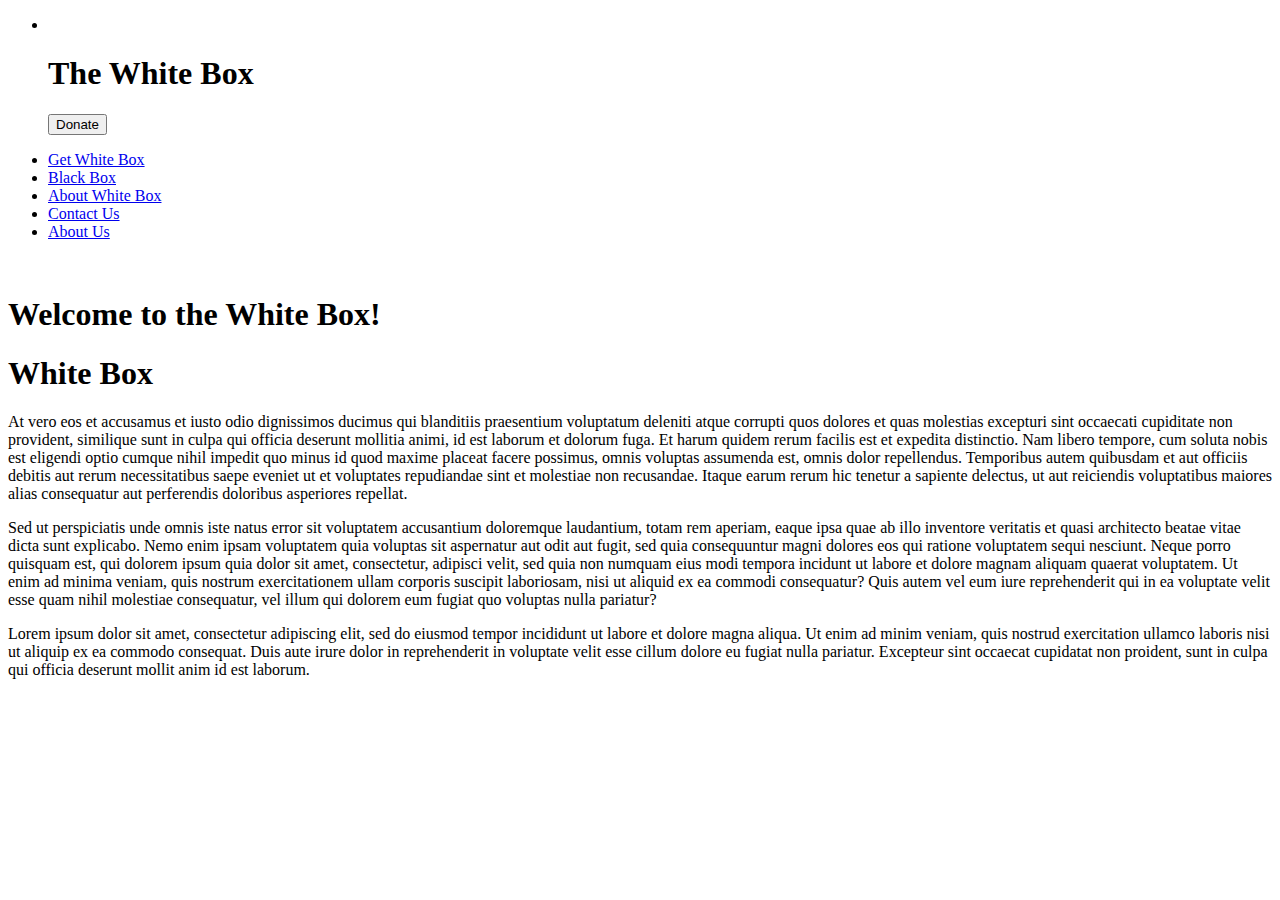
==== index.html @ 82b3e269 "Update index.html" ====
<!DOCTYPE html>
<html>
    <head>
        <meta charset="utf-8">
        <title>The White Box</title>
        <link rel="stylesheet" href="">
        <link rel="preconnect" href="https://fonts.googleapis.com">
        <link rel="preconnect" href="https://fonts.gstatic.com" crossorigin>
        <link href="https://fonts.googleapis.com/css2?family=Gruppo&display=swap" rel="stylesheet">
    </head>
    <body>
        <nav class="nav">
            <div class="navbar">
                <div class="upper-nav">
                    <ul class="navbar-con">
                        <li class="navbar-logo"><a class="logo" href="#"><img class="nav-logo" src=""></a></li>
                        <h1 class="navbar-title">The White Box</h1>
                        <input type="button" class="btn" value="Donate">
                    </ul>
                </div>
                <div class="lower-nav">
                    <ul class="lower-con">
                        <li class="lower-nav-links"><a class="links" href="#">Get White Box</a></li>
                        <li class="lower-nav-links"><a class="links" href="#">Black Box</a></li>
                        <li class="lower-nav-links"><a class="links" href="#">About White Box</a></li>
                        <li class="lower-nav-links"><a class="links" href="#">Contact Us</a></li>
                        <li class="lower-nav-links"><a class="links" href="#">About Us</a></li>
                    </ul>
                </div>
            </div>
        </nav>
        <div class="home">
            <img class="bgrd" src="">
            <img class="icon" src="">
            <h1 class="home-title">Welcome to the White Box!</h1>
        </div>
        <div class="about-white-box">
            <h1 class="about-text">White Box</h1>
            <p class="info-text">At vero eos et accusamus et iusto odio dignissimos ducimus qui blanditiis praesentium voluptatum deleniti atque corrupti quos dolores et quas molestias excepturi sint occaecati cupiditate non provident, similique sunt in culpa qui officia deserunt mollitia animi, id est laborum et dolorum fuga. Et harum quidem rerum facilis est et expedita distinctio. Nam libero tempore, cum soluta nobis est eligendi optio cumque nihil impedit quo minus id quod maxime placeat facere possimus, omnis voluptas assumenda est, omnis dolor repellendus. Temporibus autem quibusdam et aut officiis debitis aut rerum necessitatibus saepe eveniet ut et voluptates repudiandae sint et molestiae non recusandae. Itaque earum rerum hic tenetur a sapiente delectus, ut aut reiciendis voluptatibus maiores alias consequatur aut perferendis doloribus asperiores repellat.</p>
            <p class="info-text">Sed ut perspiciatis unde omnis iste natus error sit voluptatem accusantium doloremque laudantium, totam rem aperiam, eaque ipsa quae ab illo inventore veritatis et quasi architecto beatae vitae dicta sunt explicabo. Nemo enim ipsam voluptatem quia voluptas sit aspernatur aut odit aut fugit, sed quia consequuntur magni dolores eos qui ratione voluptatem sequi nesciunt. Neque porro quisquam est, qui dolorem ipsum quia dolor sit amet, consectetur, adipisci velit, sed quia non numquam eius modi tempora incidunt ut labore et dolore magnam aliquam quaerat voluptatem. Ut enim ad minima veniam, quis nostrum exercitationem ullam corporis suscipit laboriosam, nisi ut aliquid ex ea commodi consequatur? Quis autem vel eum iure reprehenderit qui in ea voluptate velit esse quam nihil molestiae consequatur, vel illum qui dolorem eum fugiat quo voluptas nulla pariatur?</p>
            <p class="info-text">Lorem ipsum dolor sit amet, consectetur adipiscing elit, sed do eiusmod tempor incididunt ut labore et dolore magna aliqua. Ut enim ad minim veniam, quis nostrud exercitation ullamco laboris nisi ut aliquip ex ea commodo consequat. Duis aute irure dolor in reprehenderit in voluptate velit esse cillum dolore eu fugiat nulla pariatur. Excepteur sint occaecat cupidatat non proident, sunt in culpa qui officia deserunt mollit anim id est laborum.</p>
        </div>
        <footer></footer>
    </body>
</html>
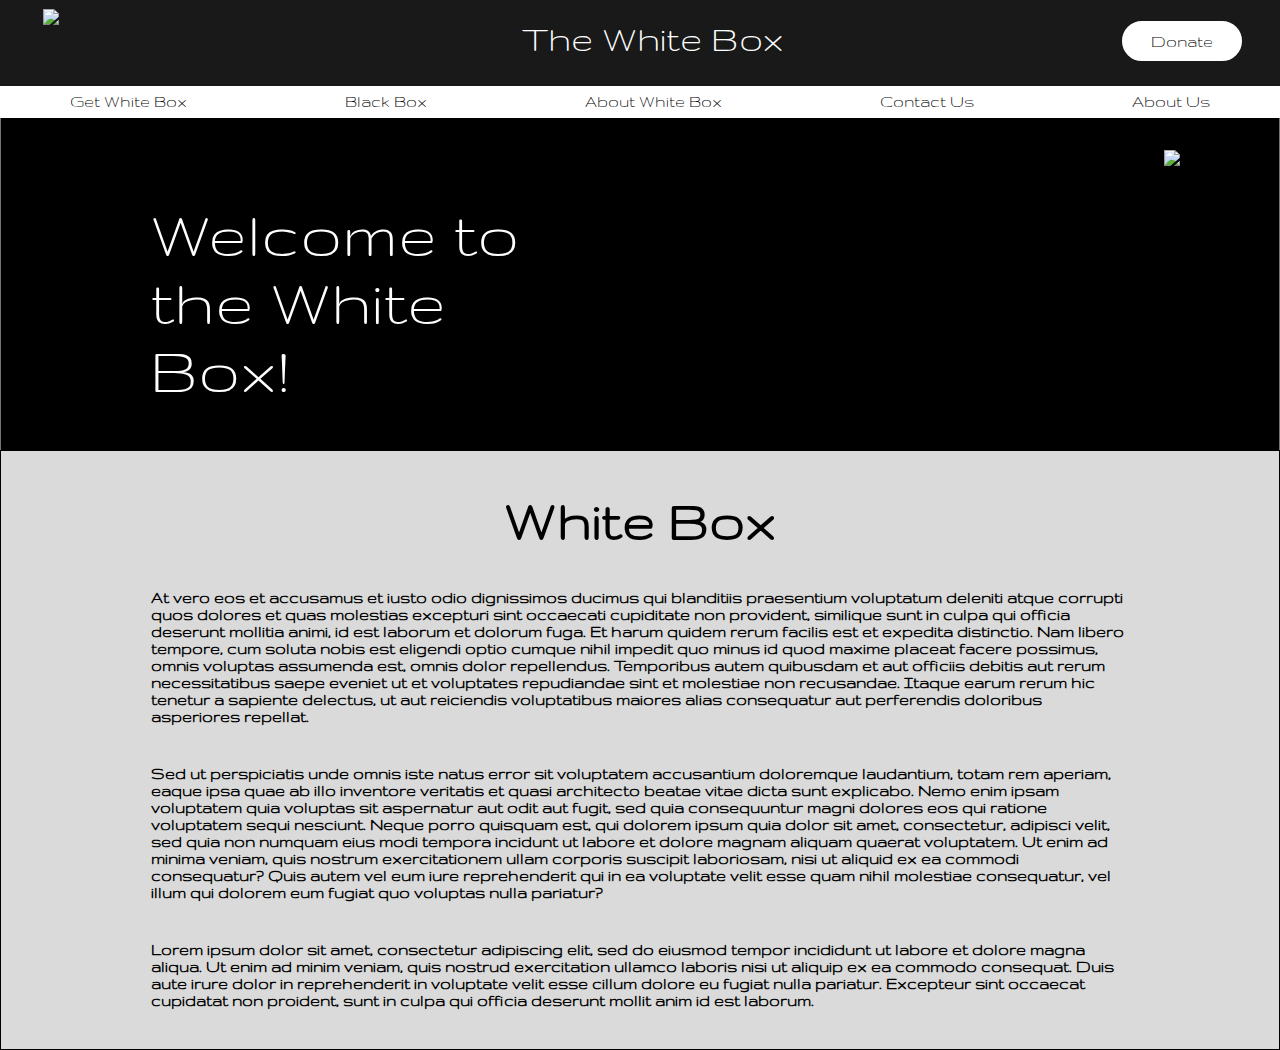
==== commit 82bc866c: "Create index.html" ====
--- a/index.html
+++ b/index.html
@@ -1,45 +1,45 @@
-<!DOCTYPE html>
-<html>
-    <head>
-        <meta charset="utf-8">
-        <title>The White Box</title>
-        <link rel="stylesheet" href="">
-        <link rel="preconnect" href="https://fonts.googleapis.com">
-        <link rel="preconnect" href="https://fonts.gstatic.com" crossorigin>
-        <link href="https://fonts.googleapis.com/css2?family=Gruppo&display=swap" rel="stylesheet">
-    </head>
-    <body>
-        <nav class="nav">
-            <div class="navbar">
-                <div class="upper-nav">
-                    <ul class="navbar-con">
-                        <li class="navbar-logo"><a class="logo" href="#"><img class="nav-logo" src=""></a></li>
-                        <h1 class="navbar-title">The White Box</h1>
-                        <input type="button" class="btn" value="Donate">
-                    </ul>
-                </div>
-                <div class="lower-nav">
-                    <ul class="lower-con">
-                        <li class="lower-nav-links"><a class="links" href="#">Get White Box</a></li>
-                        <li class="lower-nav-links"><a class="links" href="#">Black Box</a></li>
-                        <li class="lower-nav-links"><a class="links" href="#">About White Box</a></li>
-                        <li class="lower-nav-links"><a class="links" href="#">Contact Us</a></li>
-                        <li class="lower-nav-links"><a class="links" href="#">About Us</a></li>
-                    </ul>
-                </div>
-            </div>
-        </nav>
-        <div class="home">
-            <img class="bgrd" src="">
-            <img class="icon" src="">
-            <h1 class="home-title">Welcome to the White Box!</h1>
-        </div>
-        <div class="about-white-box">
-            <h1 class="about-text">White Box</h1>
-            <p class="info-text">At vero eos et accusamus et iusto odio dignissimos ducimus qui blanditiis praesentium voluptatum deleniti atque corrupti quos dolores et quas molestias excepturi sint occaecati cupiditate non provident, similique sunt in culpa qui officia deserunt mollitia animi, id est laborum et dolorum fuga. Et harum quidem rerum facilis est et expedita distinctio. Nam libero tempore, cum soluta nobis est eligendi optio cumque nihil impedit quo minus id quod maxime placeat facere possimus, omnis voluptas assumenda est, omnis dolor repellendus. Temporibus autem quibusdam et aut officiis debitis aut rerum necessitatibus saepe eveniet ut et voluptates repudiandae sint et molestiae non recusandae. Itaque earum rerum hic tenetur a sapiente delectus, ut aut reiciendis voluptatibus maiores alias consequatur aut perferendis doloribus asperiores repellat.</p>
-            <p class="info-text">Sed ut perspiciatis unde omnis iste natus error sit voluptatem accusantium doloremque laudantium, totam rem aperiam, eaque ipsa quae ab illo inventore veritatis et quasi architecto beatae vitae dicta sunt explicabo. Nemo enim ipsam voluptatem quia voluptas sit aspernatur aut odit aut fugit, sed quia consequuntur magni dolores eos qui ratione voluptatem sequi nesciunt. Neque porro quisquam est, qui dolorem ipsum quia dolor sit amet, consectetur, adipisci velit, sed quia non numquam eius modi tempora incidunt ut labore et dolore magnam aliquam quaerat voluptatem. Ut enim ad minima veniam, quis nostrum exercitationem ullam corporis suscipit laboriosam, nisi ut aliquid ex ea commodi consequatur? Quis autem vel eum iure reprehenderit qui in ea voluptate velit esse quam nihil molestiae consequatur, vel illum qui dolorem eum fugiat quo voluptas nulla pariatur?</p>
-            <p class="info-text">Lorem ipsum dolor sit amet, consectetur adipiscing elit, sed do eiusmod tempor incididunt ut labore et dolore magna aliqua. Ut enim ad minim veniam, quis nostrud exercitation ullamco laboris nisi ut aliquip ex ea commodo consequat. Duis aute irure dolor in reprehenderit in voluptate velit esse cillum dolore eu fugiat nulla pariatur. Excepteur sint occaecat cupidatat non proident, sunt in culpa qui officia deserunt mollit anim id est laborum.</p>
-        </div>
-        <footer></footer>
-    </body>
-</html>
+<!DOCTYPE html>
+<html>
+    <head>
+        <meta charset="utf-8">
+        <title>The White Box</title>
+        <link rel="stylesheet" href="/style.css">
+        <link rel="preconnect" href="https://fonts.googleapis.com">
+        <link rel="preconnect" href="https://fonts.gstatic.com" crossorigin>
+        <link href="https://fonts.googleapis.com/css2?family=Gruppo&display=swap" rel="stylesheet">
+    </head>
+    <body>
+        <nav class="nav">
+            <div class="navbar">
+                <div class="upper-nav">
+                    <ul class="navbar-con">
+                        <li class="navbar-logo"><a class="logo" href="#"><img class="nav-logo" src="/img/logo.png"></a></li>
+                        <h1 class="navbar-title">The White Box</h1>
+                        <input type="button" class="btn" value="Donate">
+                    </ul>
+                </div>
+                <div class="lower-nav">
+                    <ul class="lower-con">
+                        <li class="lower-nav-links"><a class="links" href="#">Get White Box</a></li>
+                        <li class="lower-nav-links"><a class="links" href="#">Black Box</a></li>
+                        <li class="lower-nav-links"><a class="links" href="#">About White Box</a></li>
+                        <li class="lower-nav-links"><a class="links" href="#">Contact Us</a></li>
+                        <li class="lower-nav-links"><a class="links" href="#">About Us</a></li>
+                    </ul>
+                </div>
+            </div>
+        </nav>
+        <div class="home">
+            <img class="bgrd" src="/img/banner.png">
+            <img class="icon" src="/img/icon.png">
+            <h1 class="home-title">Welcome to the White Box!</h1>
+        </div>
+        <div class="about-white-box">
+            <h1 class="about-text">White Box</h1>
+            <p class="info-text">At vero eos et accusamus et iusto odio dignissimos ducimus qui blanditiis praesentium voluptatum deleniti atque corrupti quos dolores et quas molestias excepturi sint occaecati cupiditate non provident, similique sunt in culpa qui officia deserunt mollitia animi, id est laborum et dolorum fuga. Et harum quidem rerum facilis est et expedita distinctio. Nam libero tempore, cum soluta nobis est eligendi optio cumque nihil impedit quo minus id quod maxime placeat facere possimus, omnis voluptas assumenda est, omnis dolor repellendus. Temporibus autem quibusdam et aut officiis debitis aut rerum necessitatibus saepe eveniet ut et voluptates repudiandae sint et molestiae non recusandae. Itaque earum rerum hic tenetur a sapiente delectus, ut aut reiciendis voluptatibus maiores alias consequatur aut perferendis doloribus asperiores repellat.</p>
+            <p class="info-text">Sed ut perspiciatis unde omnis iste natus error sit voluptatem accusantium doloremque laudantium, totam rem aperiam, eaque ipsa quae ab illo inventore veritatis et quasi architecto beatae vitae dicta sunt explicabo. Nemo enim ipsam voluptatem quia voluptas sit aspernatur aut odit aut fugit, sed quia consequuntur magni dolores eos qui ratione voluptatem sequi nesciunt. Neque porro quisquam est, qui dolorem ipsum quia dolor sit amet, consectetur, adipisci velit, sed quia non numquam eius modi tempora incidunt ut labore et dolore magnam aliquam quaerat voluptatem. Ut enim ad minima veniam, quis nostrum exercitationem ullam corporis suscipit laboriosam, nisi ut aliquid ex ea commodi consequatur? Quis autem vel eum iure reprehenderit qui in ea voluptate velit esse quam nihil molestiae consequatur, vel illum qui dolorem eum fugiat quo voluptas nulla pariatur?</p>
+            <p class="info-text">Lorem ipsum dolor sit amet, consectetur adipiscing elit, sed do eiusmod tempor incididunt ut labore et dolore magna aliqua. Ut enim ad minim veniam, quis nostrud exercitation ullamco laboris nisi ut aliquip ex ea commodo consequat. Duis aute irure dolor in reprehenderit in voluptate velit esse cillum dolore eu fugiat nulla pariatur. Excepteur sint occaecat cupidatat non proident, sunt in culpa qui officia deserunt mollit anim id est laborum.</p>
+        </div>
+        <footer></footer>
+    </body>
+</html>
--- a/style.css
+++ b/style.css
@@ -0,0 +1,162 @@
+body{
+    margin: 0;
+    padding: 0;
+    background: black;
+}
+
+.nav{
+    margin: 0;
+    padding: 0;
+    position: fixed;
+    width: 100%;
+    z-index: 1;
+}
+
+.upper-nav{
+    border: solid;
+    border-color: #191919;
+    background-color: #191919;
+    height: 80px;
+    position: relative;
+}
+
+.navbar-title{
+    margin: 0;
+    font-size: 40px;
+    margin-left: 145px;
+    position: relative;
+    align-items: center;
+    font-weight: lighter;
+}
+
+.navbar-con{
+    color: white;
+    display: flex;
+    align-content: center;
+    justify-content: space-between;
+    font-family: 'Gruppo', cursive;
+    font-weight: 400;
+}
+.navbar-logo{
+    list-style-type: none;
+    position: relative;
+    bottom: 10px;
+}
+
+.nav-logo{
+    height: 60px;
+    position: absolute;
+}
+
+.btn{
+    margin: 20px;
+    padding: 5px;
+    font-family: 'Gruppo', cursive;
+    font-size: 18px;
+    border: solid;
+    border-color: white;
+    border-radius: 20px;
+    background-color: white;
+    color: black;
+    width: 120px;
+    cursor: pointer;
+    position: relative;
+    bottom: 18px;
+    right: 15px;
+    height: 40px;
+}
+.btn:hover{
+    background-color: #0F0E0E;
+    color: white;
+    transition: 200ms;
+}
+
+.lower-nav{
+    border: solid;
+    border-color: white;
+    border-width: 1px;
+    background: white;
+    height: 30px;
+}
+
+.lower-con{
+    margin: 0;
+    padding: 6px 59px;
+    display: flex;
+    justify-content: space-between;
+}
+.lower-con{
+    font-family: 'Gruppo', cursive;
+    font-size: 18px;
+}
+
+.lower-nav-links{
+    list-style-type: none;
+}
+
+.links{
+    text-decoration: none;
+    color: black;
+    padding-left: 10px;
+    padding-right: 10px;
+}
+.links:hover{
+    background: black;
+    color: white;
+    padding-top: 20px;
+    padding-bottom: 8px;
+    transition: 200ms;
+}
+
+.home-title{
+    margin: 80px;
+    margin-top: 100px;
+    margin-left: 150px;
+    margin-right: 700px;
+    color: white;
+    position: absolute;
+    top: 100px;
+}
+.home-title{
+    font-family: 'Gruppo', cursive;
+    font-size: 70px;
+    font-weight: lighter;
+}
+
+.bgrd{
+    width: 100%;
+    height: 500px;
+    opacity: 60%;
+    border-bottom: solid;
+    position: fixed;
+}
+.icon{
+    position: absolute;
+    height: 250px;
+    top: 150px;
+    right: 100px;
+}
+
+.about-white-box{
+    margin: 0;
+    padding: 0;
+    border: solid;
+    border-width: 1px;
+    background: rgb(218, 218, 218);
+    color: black;
+    position: absolute;
+    top: 450px;
+}
+
+.about-text{
+    text-align: center;
+    font-family: 'Gruppo', cursive;
+    font-size: 60px;
+}
+
+.info-text{
+    margin: 40px 150px;
+    font-family: 'Gruppo', cursive;
+    font-weight: bold;
+    font-size: 18px;
+}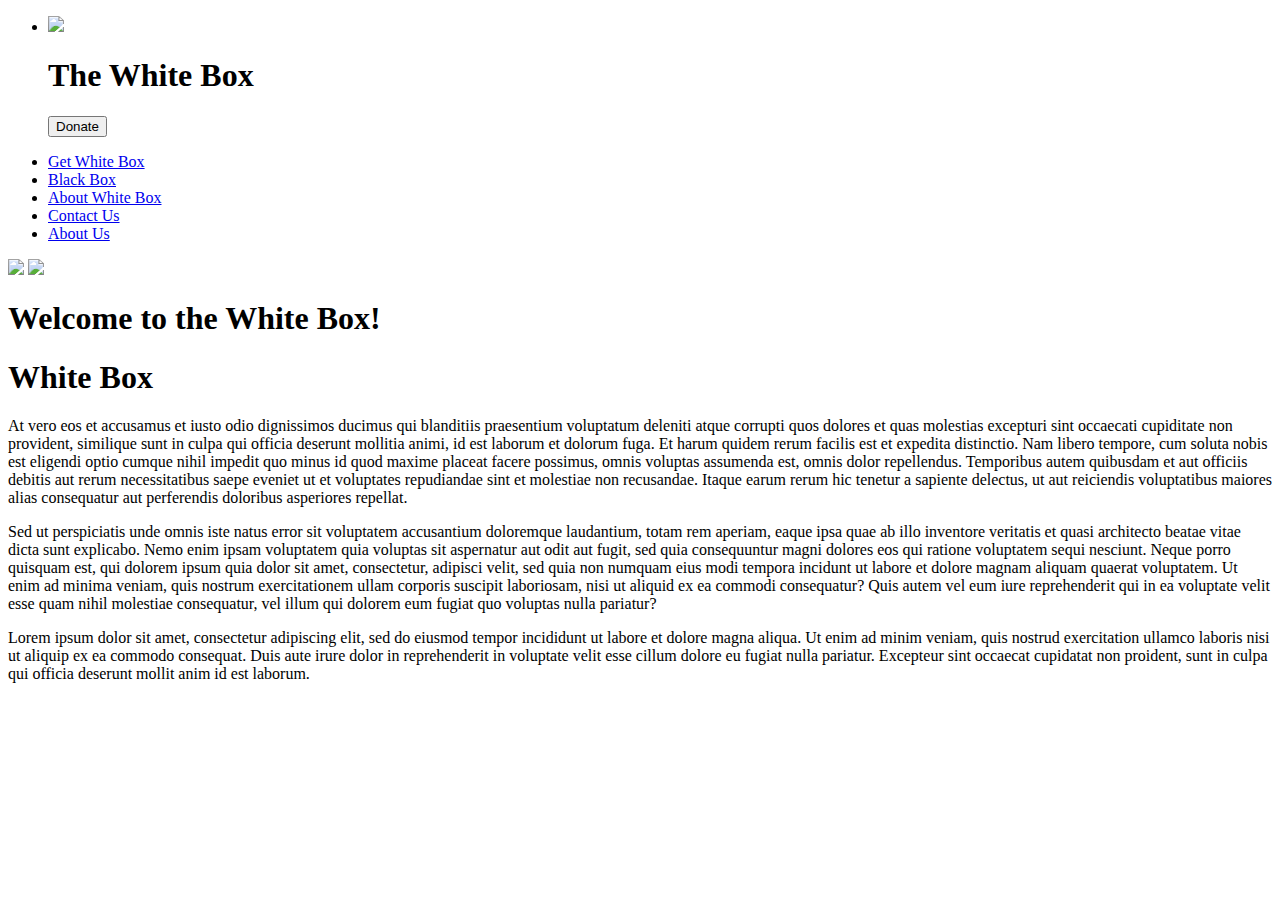
==== commit 8d94158d: "HTML" ====
--- a/index.html
+++ b/index.html
@@ -3,7 +3,7 @@
     <head>
         <meta charset="utf-8">
         <title>The White Box</title>
-        <link rel="stylesheet" href="/style.css">
+        <link rel="stylesheet" href="https://github.com/ValentinoIII/ValentinoIII.github.io/blob/82bc866cba6ef6e1197ff7e6bf994adf7a4f141b/style.css">
         <link rel="preconnect" href="https://fonts.googleapis.com">
         <link rel="preconnect" href="https://fonts.gstatic.com" crossorigin>
         <link href="https://fonts.googleapis.com/css2?family=Gruppo&display=swap" rel="stylesheet">
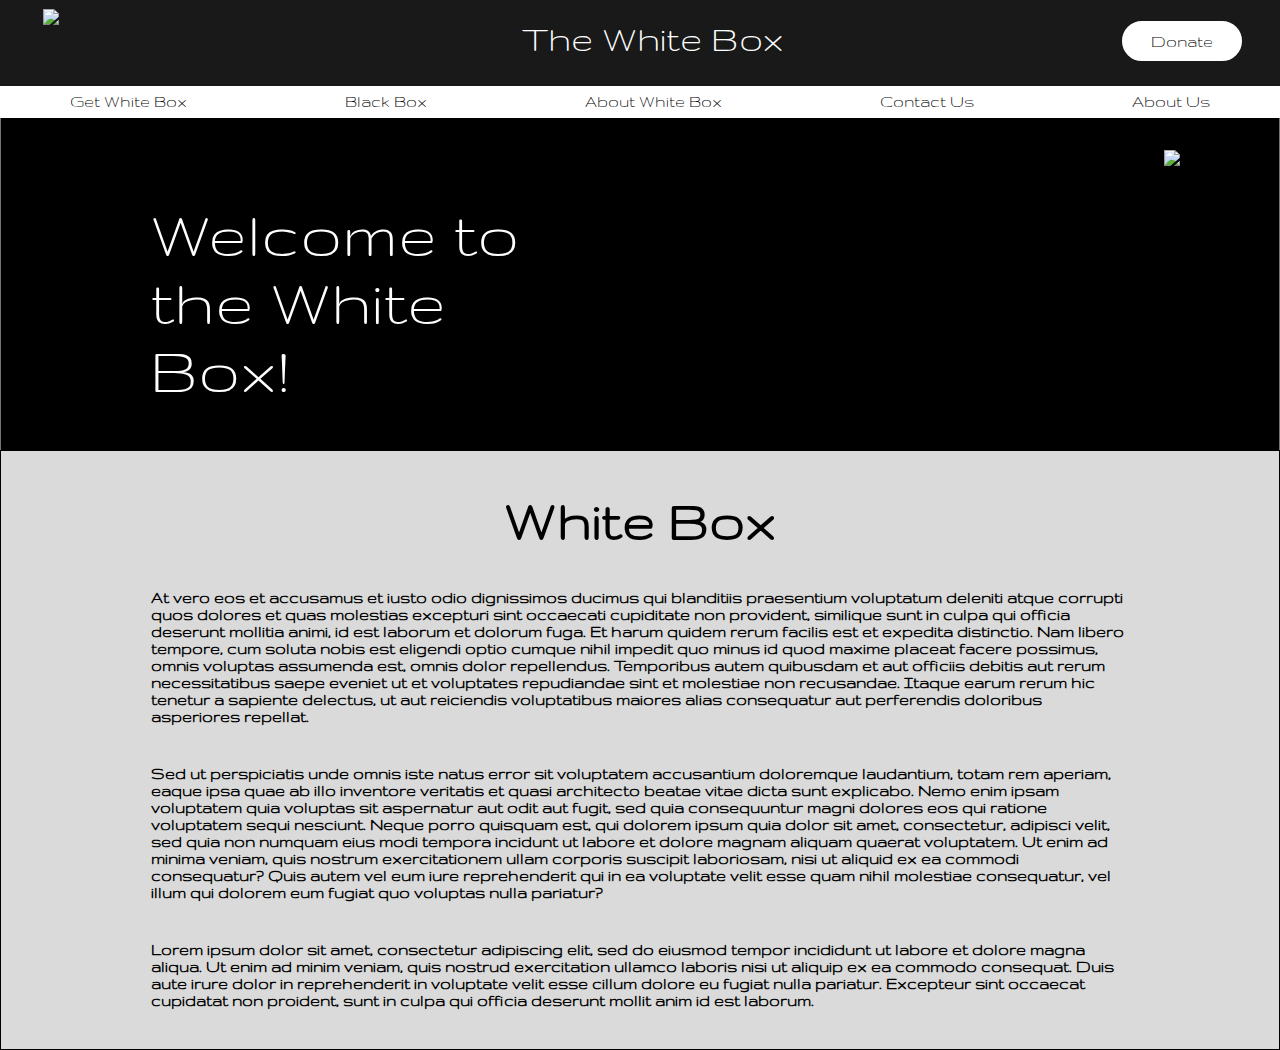
==== commit 7e499afc: "CSS" ====
--- a/index.html
+++ b/index.html
@@ -3,17 +3,180 @@
     <head>
         <meta charset="utf-8">
         <title>The White Box</title>
-        <link rel="stylesheet" href="https://github.com/ValentinoIII/ValentinoIII.github.io/blob/82bc866cba6ef6e1197ff7e6bf994adf7a4f141b/style.css">
         <link rel="preconnect" href="https://fonts.googleapis.com">
         <link rel="preconnect" href="https://fonts.gstatic.com" crossorigin>
         <link href="https://fonts.googleapis.com/css2?family=Gruppo&display=swap" rel="stylesheet">
+        <style>
+            body{
+                margin: 0;
+                padding: 0;
+                background: black;
+            }
+
+            .nav{
+                margin: 0;
+                padding: 0;
+                position: fixed;
+                width: 100%;
+                z-index: 1;
+            }
+
+            .upper-nav{
+                border: solid;
+                border-color: #191919;
+                background-color: #191919;
+                height: 80px;
+                position: relative;
+            }
+
+            .navbar-title{
+                margin: 0;
+                font-size: 40px;
+                margin-left: 145px;
+                position: relative;
+                align-items: center;
+                font-weight: lighter;
+            }
+
+            .navbar-con{
+                color: white;
+                display: flex;
+                align-content: center;
+                justify-content: space-between;
+                font-family: 'Gruppo', cursive;
+                font-weight: 400;
+            }
+            .navbar-logo{
+                list-style-type: none;
+                position: relative;
+                bottom: 10px;
+            }
+
+            .nav-logo{
+                height: 60px;
+                position: absolute;
+            }
+
+            .btn{
+                margin: 20px;
+                padding: 5px;
+                font-family: 'Gruppo', cursive;
+                font-size: 18px;
+                border: solid;
+                border-color: white;
+                border-radius: 20px;
+                background-color: white;
+                color: black;
+                width: 120px;
+                cursor: pointer;
+                position: relative;
+                bottom: 18px;
+                right: 15px;
+                height: 40px;
+            }
+            .btn:hover{
+                background-color: #0F0E0E;
+                color: white;
+                transition: 200ms;
+            }
+
+            .lower-nav{
+                border: solid;
+                border-color: white;
+                border-width: 1px;
+                background: white;
+                height: 30px;
+            }
+
+            .lower-con{
+                margin: 0;
+                padding: 6px 59px;
+                display: flex;
+                justify-content: space-between;
+            }
+            .lower-con{
+                font-family: 'Gruppo', cursive;
+                font-size: 18px;
+            }
+
+            .lower-nav-links{
+                list-style-type: none;
+            }
+
+            .links{
+                text-decoration: none;
+                color: black;
+                padding-left: 10px;
+                padding-right: 10px;
+            }
+            .links:hover{
+                background: black;
+                color: white;
+                padding-top: 20px;
+                padding-bottom: 8px;
+                transition: 200ms;
+            }
+
+            .home-title{
+                margin: 80px;
+                margin-top: 100px;
+                margin-left: 150px;
+                margin-right: 700px;
+                color: white;
+                position: absolute;
+                top: 100px;
+            }
+            .home-title{
+                font-family: 'Gruppo', cursive;
+                font-size: 70px;
+                font-weight: lighter;
+            }
+
+            .bgrd{
+                width: 100%;
+                height: 500px;
+                opacity: 60%;
+                border-bottom: solid;
+                position: fixed;
+            }
+            .icon{
+                position: absolute;
+                height: 250px;
+                top: 150px;
+                right: 100px;
+            }
+
+            .about-white-box{
+                margin: 0;
+                padding: 0;
+                border: solid;
+                border-width: 1px;
+                background: rgb(218, 218, 218);
+                color: black;
+                position: absolute;
+                top: 450px;
+            }
+
+            .about-text{
+                text-align: center;
+                font-family: 'Gruppo', cursive;
+                font-size: 60px;
+            }
+
+            .info-text{
+                margin: 40px 150px;
+                font-family: 'Gruppo', cursive;
+                font-weight: bold;
+                font-size: 18px;
+            }
+        </style>
     </head>
     <body>
         <nav class="nav">
             <div class="navbar">
                 <div class="upper-nav">
                     <ul class="navbar-con">
-                        <li class="navbar-logo"><a class="logo" href="#"><img class="nav-logo" src="/img/logo.png"></a></li>
+                        <li class="navbar-logo"><a class="logo" href="#"><img class="nav-logo" src="https://i.imgur.com/epq5YQp.png"></a></li>
                         <h1 class="navbar-title">The White Box</h1>
                         <input type="button" class="btn" value="Donate">
                     </ul>
@@ -30,8 +193,8 @@
             </div>
         </nav>
         <div class="home">
-            <img class="bgrd" src="/img/banner.png">
-            <img class="icon" src="/img/icon.png">
+            <img class="bgrd" src="https://i.imgur.com/QGuQV7r.jpg">
+            <img class="icon" src="https://i.imgur.com/xPNAbQO.png">
             <h1 class="home-title">Welcome to the White Box!</h1>
         </div>
         <div class="about-white-box">
